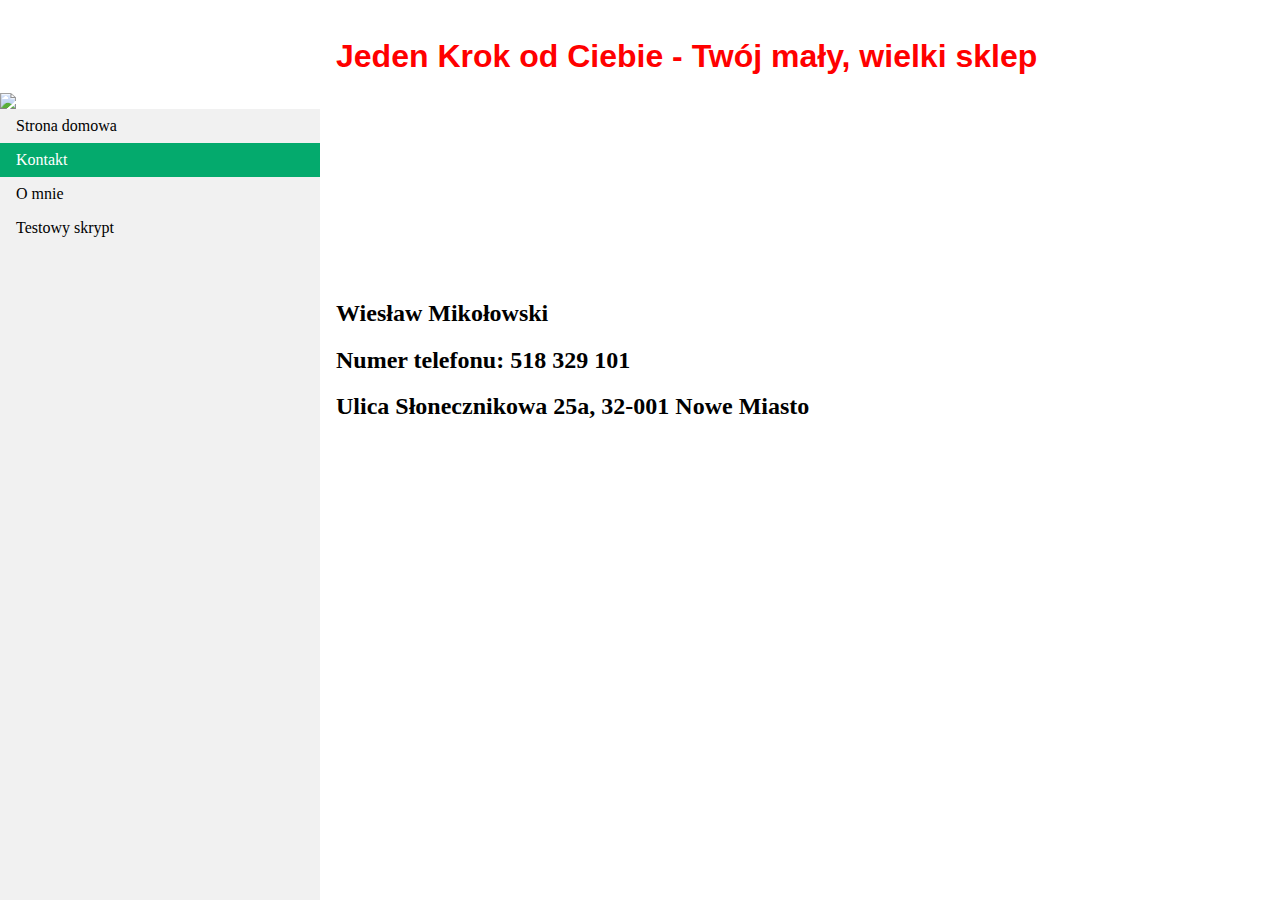
==== kontakt.html @ 1e6194a8 "Add files via upload" ====
<!DOCTYPE html>
<head>
<p lang="pl"></p>
<link rel="stylesheet" type="text/css" href="style.css">
<title>Kontakt</title>
<script src="script.js" defer></script>
<p lang="pl"></p>
<script type="text/javascript" src="script.js"></script>
<meta charset="utf-8">

</head>

<body>

<header>
    <div style="margin-left:25%;padding:1px 16px;height:75px;">
    <h1><b>Jeden Krok od Ciebie - Twój mały, wielki sklep</b></h1>
    </div>
</header>

<img class="center" src="obrazki/5.jfif">

<ul>
    <li><a href="strona.html">Strona domowa</a></li>
    <li><a class="active" href="#kontakt.html">Kontakt</a></li>
    <li><a href="omnie.html">O mnie</a></li>
    <li><a href="przycisk.html">Testowy skrypt</a></li>
  </ul>
  
  <div style="margin-left:25%;padding:1px 16px;height:500px;">
    <h2>Wiesław Mikołowski</h2>
    <p><h2>Numer telefonu: 518 329 101</h2></p>
    <h2>Ulica Słonecznikowa 25a, 32-001 Nowe Miasto</h2>
  </div>

</body>
---- style.css ----
body {
  background-colour: lightblue;
  margin: 0;

}

ul {
  position: fixed;
  list-style-type: none;
  width: 30%;
}

h1 {
   color: red;
   font-family: Arial, Helvetica, sans-serif;
   }
h3 {
  color: black;
  text-align: center;
  font-family: Verdana, Geneva, Tahoma, sans-serif;
}

div {
  align-content: center;
}

.center {
  margin-left: auto;
  margin-right: auto;
  display: block
}

ul {
  list-style-type: none;
  margin: 0;
  padding: 0;
  width: 25%;
  background-color: #f1f1f1;
  position: fixed;
  height: 100%;
  overflow: auto;
}

li a {
  display: block;
  color: #000;
  padding: 8px 16px;
  text-decoration: none;
}

li a.active {
  background-color: #04AA6D;
  color: white;
}

li a:hover:not(.active) {
  background-color: #555;
  color: white;
}
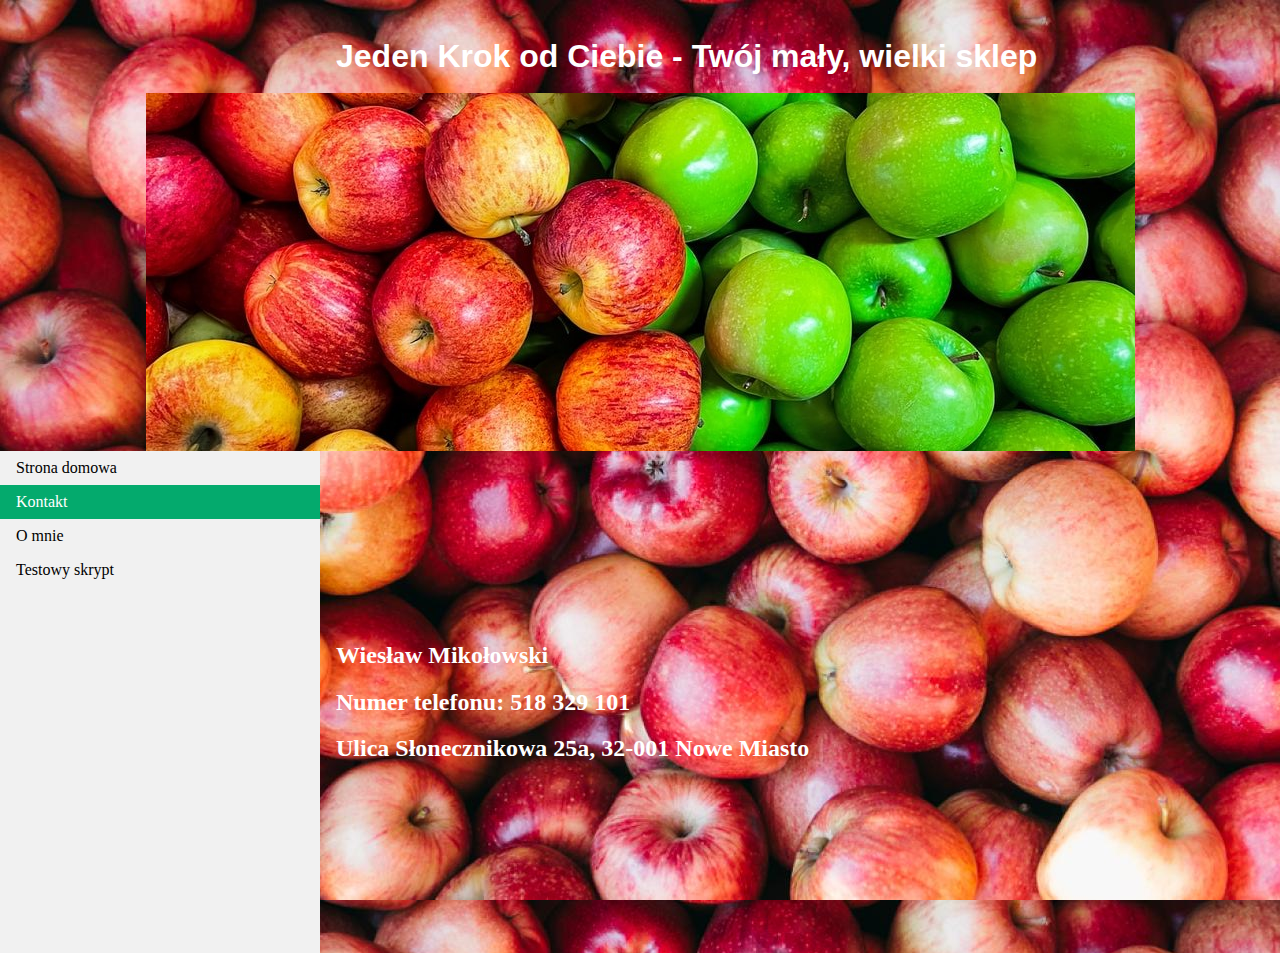
==== commit c078dd44: "Update kontakt.html" ====
--- a/kontakt.html
+++ b/kontakt.html
@@ -18,7 +18,7 @@
     </div>
 </header>
 
-<img class="center" src="obrazki/5.jfif">
+<img class="center" src="5.jfif">
 
 <ul>
     <li><a href="strona.html">Strona domowa</a></li>
@@ -33,4 +33,4 @@
     <h2>Ulica Słonecznikowa 25a, 32-001 Nowe Miasto</h2>
   </div>
 
-</body>+</body>
--- a/style.css
+++ b/style.css
@@ -1,8 +1,14 @@
 body {
-  background-colour: lightblue;
+  background-image: url(1.jfif);
   margin: 0;
 
 }
+
+h2 {
+  color: white;
+}
+
+
 
 ul {
   position: fixed;
@@ -11,11 +17,11 @@
 }
 
 h1 {
-   color: red;
+   color: white;
    font-family: Arial, Helvetica, sans-serif;
    }
 h3 {
-  color: black;
+  color: white;
   text-align: center;
   font-family: Verdana, Geneva, Tahoma, sans-serif;
 }
@@ -56,4 +62,4 @@
 li a:hover:not(.active) {
   background-color: #555;
   color: white;
-}+}
